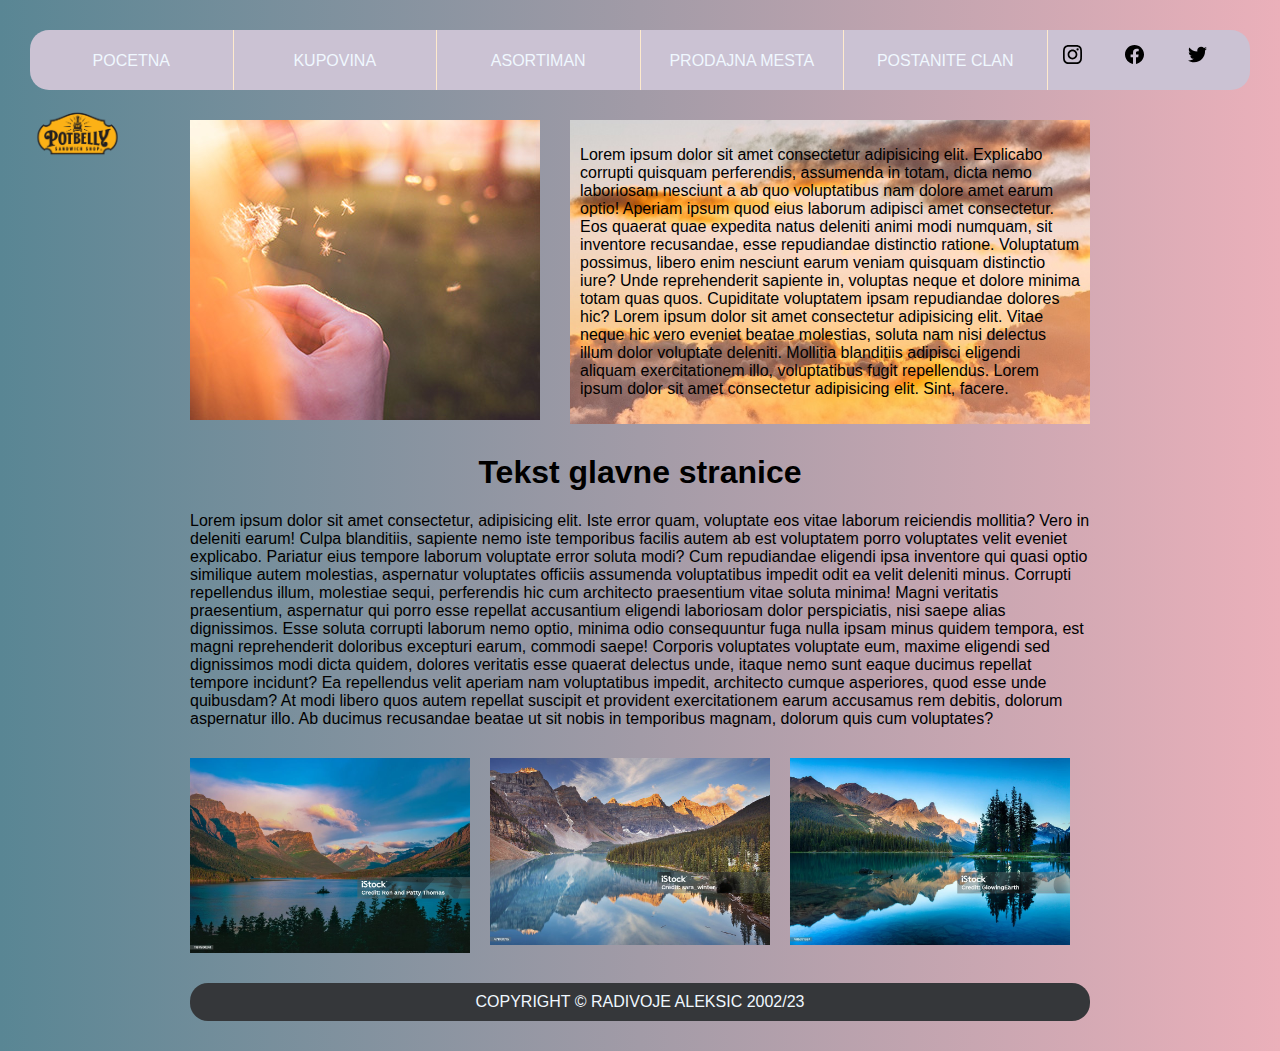
==== index.html @ 5577dfa9 "Add files via upload" ====
<!DOCTYPE html>
<html lang="en">
  <head>
    <meta charset="UTF-8" />
    <meta name="viewport" content="width=device-width, initial-scale=1.0" />
    <link rel="stylesheet" href="style.css" />
    <title>Dizajn sajta</title>
  </head>
  <body>
    <img
      class="logo"
      src="Potbelly Sandwich Shop.png"
      alt="logo"
      height="70px"
    />
    <nav>
      <a href="index.html">pocetna</a>

      <a href="onama.html">Kupovina</a>
      <a href="asortiman.html">asortiman</a>
      <a href="mesta.html">prodajna mesta</a>
      <a href="clanstvo.html">postanite clan</a>
      <div class="ikone">
        <a href="onama.html"
          ><img src="instagram.svg" alt="instagram" height="19px"
        /></a>
        <a href="onama.html"
          ><img src="facebook.svg" alt="facebook" height="19px"
        /></a>
        <a href="onama.html"
          ><img src="twitter.svg" alt="tvit" height="19px"
        /></a>
      </div>
    </nav>

    <div id="glavni">
      <header></header>
      <main>
        <div class="slika">
          <img src="tri1.jpg" alt="slika maslacak" />
        </div>

        <article>
          <p>
            Lorem ipsum dolor sit amet consectetur adipisicing elit. Explicabo
            corrupti quisquam perferendis, assumenda in totam, dicta nemo
            laboriosam nesciunt a ab quo voluptatibus nam dolore amet earum
            optio! Aperiam ipsum quod eius laborum adipisci amet consectetur.
            Eos quaerat quae expedita natus deleniti animi modi numquam, sit
            inventore recusandae, esse repudiandae distinctio ratione.
            Voluptatum possimus, libero enim nesciunt earum veniam quisquam
            distinctio iure? Unde reprehenderit sapiente in, voluptas neque et
            dolore minima totam quas quos. Cupiditate voluptatem ipsam
            repudiandae dolores hic? Lorem ipsum dolor sit amet consectetur
            adipisicing elit. Vitae neque hic vero eveniet beatae molestias,
            soluta nam nisi delectus illum dolor voluptate deleniti. Mollitia
            blanditiis adipisci eligendi aliquam exercitationem illo,
            voluptatibus fugit repellendus. Lorem ipsum dolor sit amet
            consectetur adipisicing elit. Sint, facere.
          </p>
        </article>
        <div class="cleaner"></div>
      </main>
      <div class="tekst">
        <h1>Tekst glavne stranice</h1>
        <p>
          Lorem ipsum dolor sit amet consectetur, adipisicing elit. Iste error
          quam, voluptate eos vitae laborum reiciendis mollitia? Vero in
          deleniti earum! Culpa blanditiis, sapiente nemo iste temporibus
          facilis autem ab est voluptatem porro voluptates velit eveniet
          explicabo. Pariatur eius tempore laborum voluptate error soluta modi?
          Cum repudiandae eligendi ipsa inventore qui quasi optio similique
          autem molestias, aspernatur voluptates officiis assumenda voluptatibus
          impedit odit ea velit deleniti minus. Corrupti repellendus illum,
          molestiae sequi, perferendis hic cum architecto praesentium vitae
          soluta minima! Magni veritatis praesentium, aspernatur qui porro esse
          repellat accusantium eligendi laboriosam dolor perspiciatis, nisi
          saepe alias dignissimos. Esse soluta corrupti laborum nemo optio,
          minima odio consequuntur fuga nulla ipsam minus quidem tempora, est
          magni reprehenderit doloribus excepturi earum, commodi saepe! Corporis
          voluptates voluptate eum, maxime eligendi sed dignissimos modi dicta
          quidem, dolores veritatis esse quaerat delectus unde, itaque nemo sunt
          eaque ducimus repellat tempore incidunt? Ea repellendus velit aperiam
          nam voluptatibus impedit, architecto cumque asperiores, quod esse unde
          quibusdam? At modi libero quos autem repellat suscipit et provident
          exercitationem earum accusamus rem debitis, dolorum aspernatur illo.
          Ab ducimus recusandae beatae ut sit nobis in temporibus magnam,
          dolorum quis cum voluptates?
        </p>
      </div>
      <div class="fotografije">
        <img src="istockphoto-1187500241-1024x1024.jpg" alt="foto" />
        <img src="istockphoto-471931715-1024x1024.jpg" alt="foto" /><img
          src="istockphoto-485371557-1024x1024.jpg"
          alt="foto"
        />
      </div>
      <footer>copyright &copy; Radivoje Aleksic 2002/23</footer>
    </div>
  </body>
</html>
---- style.css ----
body {
  margin: 0;
  padding: 0;
  background: linear-gradient(to right, rgb(89, 134, 148), rgb(235, 176, 186));
  font-family: Arial, Helvetica, sans-serif;
}

#glavni {
  width: 900px;
  margin: 0 auto 30px;
}
nav {
  margin: 30px 30px;
  background-color: rgb(203, 194, 211);
  display: flex;
  border-radius: 19px;
  overflow: hidden;
  height: 60px;
}
nav > a {
  flex-grow: 1;
  flex-basis: 0;

  padding-top: 22px;
  text-decoration: none;
  text-transform: uppercase;
  text-align: center;
  color: aliceblue;
  border-right: solid 1px blanchedalmond;
}
.ikone {
  flex-grow: 1;
  flex-basis: 0;
  display: flex;
}
.ikone a {
  flex-grow: 1;
  flex-basis: 0;
  margin-top: 15px;
  border-right: none;
}
.ikone a:first-child {
  margin-left: 15px;
}
.ikone > a:hover {
  border-right: none;
}
.ikone img {
  margin-right: 15px;
}
nav a:hover {
  border-right: 1px solid black;
  color: black;
}
main {
  margin-top: 19px;
}
main .slika {
  float: left;
}
main article {
  float: right;
  background-image: url(background.jpg);
  background-size: cover;
  background-attachment: fixed;

  width: 500px;
  padding: 10px;
}
.cleaner {
  clear: both;
}
.tekst {
  margin: 19px 0;
}
.tekst h1 {
  margin-top: 30px;
  text-align: center;
}
.fotografije {
  overflow: hidden;
  margin-top: 30px;
}
.fotografije img {
  width: 280px;
  float: left;
  margin-right: 20px;
}
footer {
  background-color: rgb(53, 55, 58);
  text-align: center;
  text-transform: uppercase;
  padding: 10px;
  border-radius: 18px;
  color: aliceblue;
  margin-top: 30px;
}
.mesta {
  width: 700px;
  margin: 30px 70px;
}
h1 {
  animation-name: moveInLeft;
  animation-duration: 3s;
}
@keyframes moveInLeft {
  0% {
    opacity: 0;
    transform: translateX(-100px);
  }

  50% {
    transform: translateX(100px);
  }

  100% {
    opacity: 1;
    transform: translateX(0);
  }
}
.logo {
  position: absolute;
  top: 100px;
  left: 30px;
}
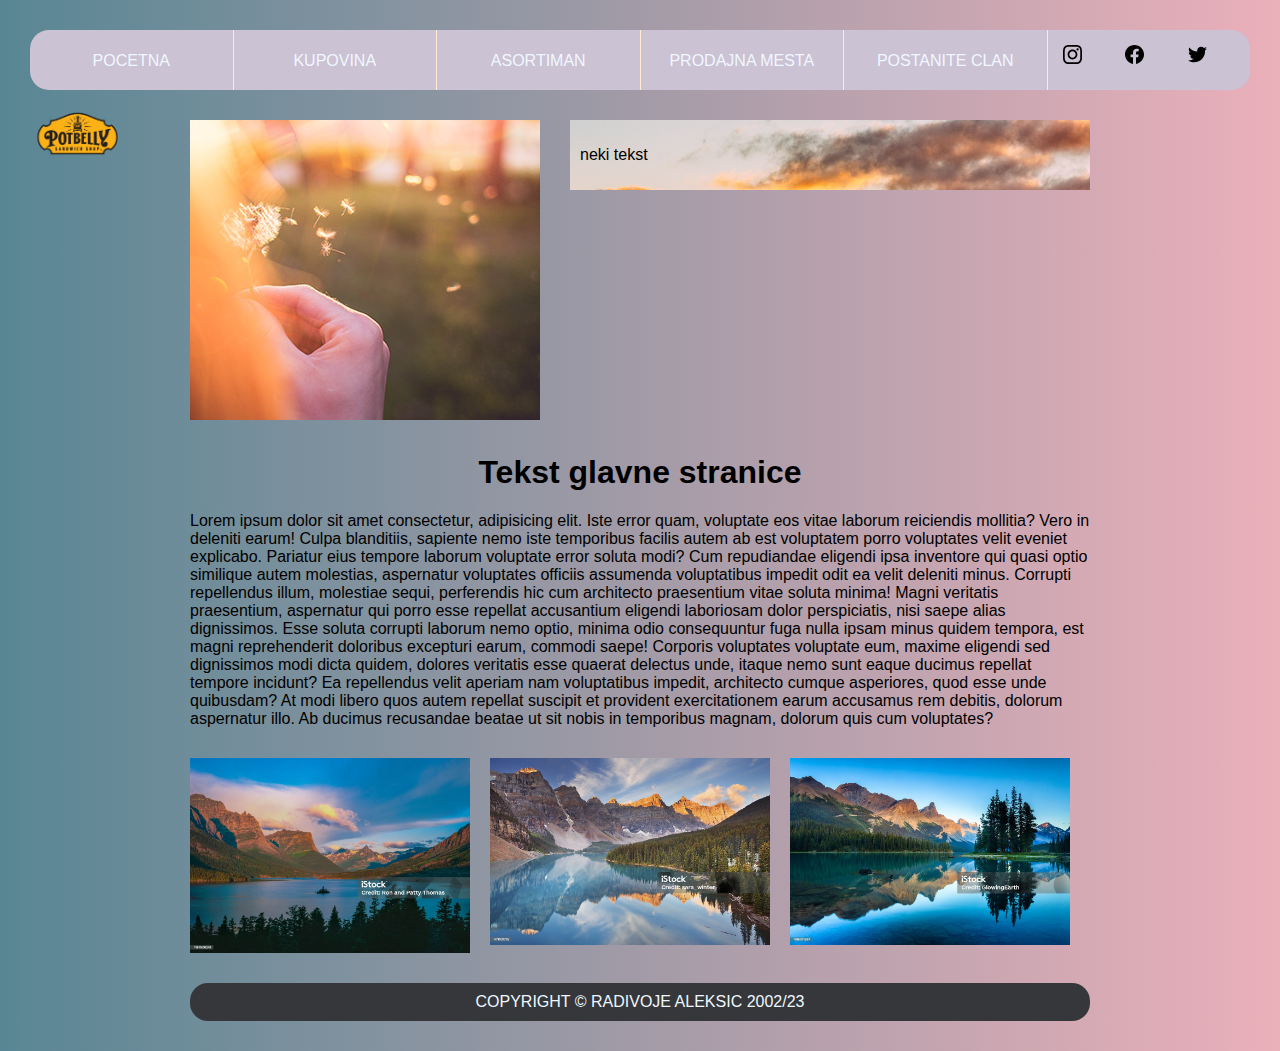
==== commit 1bdddbf5: "Update index.html" ====
--- a/index.html
+++ b/index.html
@@ -42,21 +42,7 @@
 
         <article>
           <p>
-            Lorem ipsum dolor sit amet consectetur adipisicing elit. Explicabo
-            corrupti quisquam perferendis, assumenda in totam, dicta nemo
-            laboriosam nesciunt a ab quo voluptatibus nam dolore amet earum
-            optio! Aperiam ipsum quod eius laborum adipisci amet consectetur.
-            Eos quaerat quae expedita natus deleniti animi modi numquam, sit
-            inventore recusandae, esse repudiandae distinctio ratione.
-            Voluptatum possimus, libero enim nesciunt earum veniam quisquam
-            distinctio iure? Unde reprehenderit sapiente in, voluptas neque et
-            dolore minima totam quas quos. Cupiditate voluptatem ipsam
-            repudiandae dolores hic? Lorem ipsum dolor sit amet consectetur
-            adipisicing elit. Vitae neque hic vero eveniet beatae molestias,
-            soluta nam nisi delectus illum dolor voluptate deleniti. Mollitia
-            blanditiis adipisci eligendi aliquam exercitationem illo,
-            voluptatibus fugit repellendus. Lorem ipsum dolor sit amet
-            consectetur adipisicing elit. Sint, facere.
+           neki tekst
           </p>
         </article>
         <div class="cleaner"></div>
